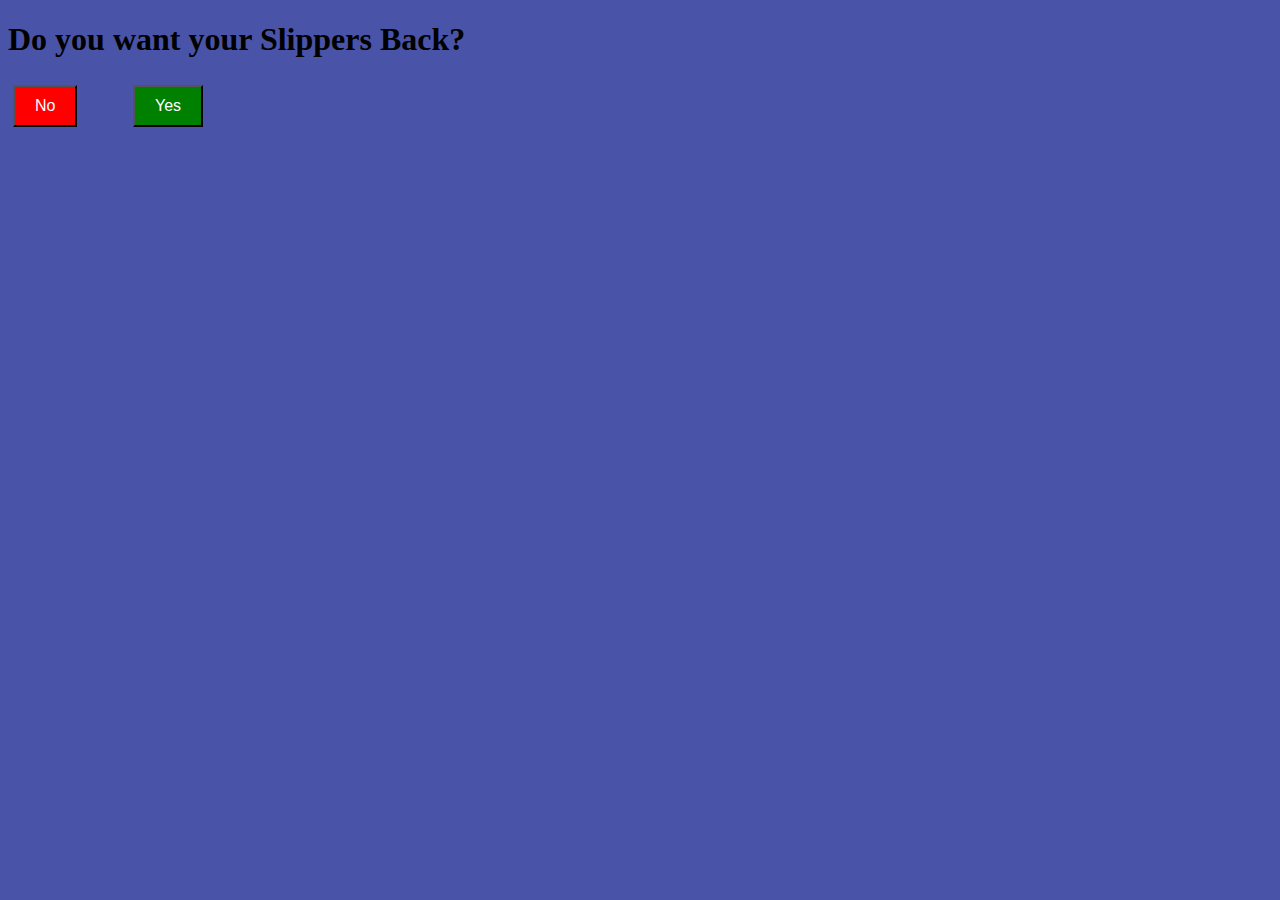
==== index.html @ 0986339b "Repo Initialization" ====
<!DOCTYPE html>
<html lang="en">
<head>
  <meta charset="UTF-8">
  <meta name="viewport" content="width=device-width, initial-scale=1.0">
  <title>Random Move Effect</title>
  <style>
    /* Style for the buttons */
    body{
        background-color: rgb(73, 84, 168);
        caret-color: blue; /* Change text cursor color */
        }
    .btn {
      padding: 10px 20px;
      font-size: 16px;
      cursor: pointer;
      margin: 5px;
      position: absolute;
    }

    /* Style for the "Yes" button */
    #yes-btn {
      background-color: green;
      color: white;
      left: 10%;
    }

    /* Style for the "No" button */
    .no-btn {
      background-color: red;
      color: white;
    }
    .container {

        /* height: 100vh; */
        width: 100vw;
        display: flex;
    }

  </style>
</head>
<body>

  <!-- HTML buttons with IDs for styling and JavaScript interaction -->
  <h1>Do you want your Slippers Back?</h1>
  <div class="container">
      <button id="yes-btn" class="btn" onmouseover="moveButton('yes-btn')">Yes</button>
      <button id="no-btn" class="btn no-btn" onclick="displayResult()">No</button>
  </div>

  <h1 style="margin-top: 90px;" class="result"></h1>

  <script>
    // JavaScript function to move the "Yes" button to a random location when hovered
    const btn = document.querySelector('.btn');
    const h1 = document.querySelector('.result');
    btn.addEventListener('click', function(e){
        h1.textContent = "OK";
        h1.style = `
            margin-top: 10px;
        `;
    });

    function displayResult() {
      h1.textContent = "OK";
    }

    function moveButton(buttonId) {
      var button = document.getElementById(buttonId);
      var maxWidth = window.innerWidth - button.clientWidth;
      var maxHeight = window.innerHeight - button.clientHeight;

      var newX = Math.floor(Math.random() * maxWidth);
      var newY = Math.floor(Math.random() * maxHeight);

      button.style.left = newX + 'px';
      button.style.top = newY + 'px';
    }
  </script>
</body>
</html>
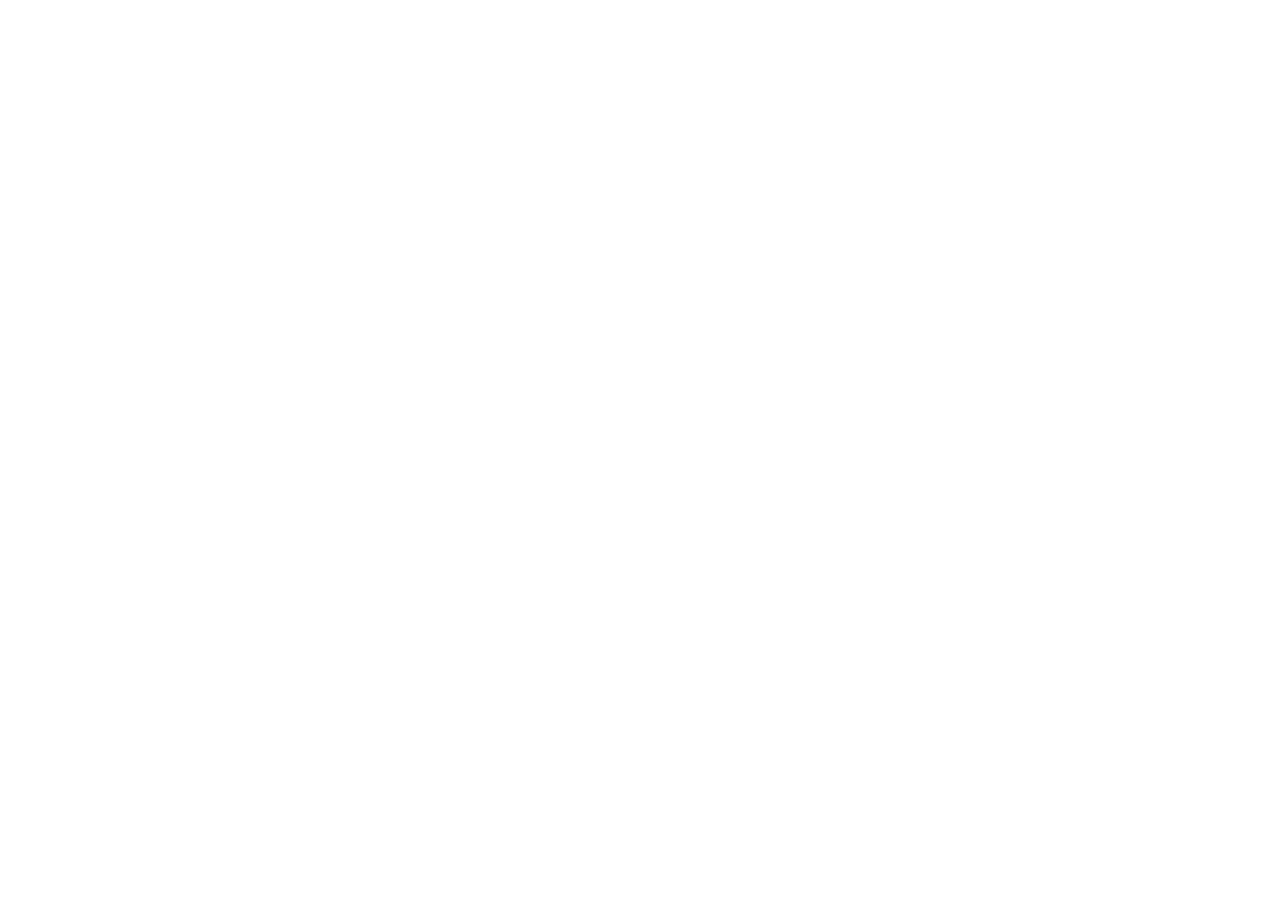
==== commit 5618bb72: "Fetch API" ====
--- a/index.html
+++ b/index.html
@@ -1,81 +1,14 @@
 <!DOCTYPE html>
 <html lang="en">
+
 <head>
-  <meta charset="UTF-8">
-  <meta name="viewport" content="width=device-width, initial-scale=1.0">
-  <title>Random Move Effect</title>
-  <style>
-    /* Style for the buttons */
-    body{
-        background-color: rgb(73, 84, 168);
-        caret-color: blue; /* Change text cursor color */
-        }
-    .btn {
-      padding: 10px 20px;
-      font-size: 16px;
-      cursor: pointer;
-      margin: 5px;
-      position: absolute;
-    }
+    <meta charset="UTF-8">
+    <meta name="viewport" content="width=device-width, initial-scale=1.0">
+    <title>Document</title>
+    <!-- <script src="script.js" defer></script> -->
+</head>
 
-    /* Style for the "Yes" button */
-    #yes-btn {
-      background-color: green;
-      color: white;
-      left: 10%;
-    }
+<body>
+</body>
 
-    /* Style for the "No" button */
-    .no-btn {
-      background-color: red;
-      color: white;
-    }
-    .container {
-
-        /* height: 100vh; */
-        width: 100vw;
-        display: flex;
-    }
-
-  </style>
-</head>
-<body>
-
-  <!-- HTML buttons with IDs for styling and JavaScript interaction -->
-  <h1>Do you want your Slippers Back?</h1>
-  <div class="container">
-      <button id="yes-btn" class="btn" onmouseover="moveButton('yes-btn')">Yes</button>
-      <button id="no-btn" class="btn no-btn" onclick="displayResult()">No</button>
-  </div>
-
-  <h1 style="margin-top: 90px;" class="result"></h1>
-
-  <script>
-    // JavaScript function to move the "Yes" button to a random location when hovered
-    const btn = document.querySelector('.btn');
-    const h1 = document.querySelector('.result');
-    btn.addEventListener('click', function(e){
-        h1.textContent = "OK";
-        h1.style = `
-            margin-top: 10px;
-        `;
-    });
-
-    function displayResult() {
-      h1.textContent = "OK";
-    }
-
-    function moveButton(buttonId) {
-      var button = document.getElementById(buttonId);
-      var maxWidth = window.innerWidth - button.clientWidth;
-      var maxHeight = window.innerHeight - button.clientHeight;
-
-      var newX = Math.floor(Math.random() * maxWidth);
-      var newY = Math.floor(Math.random() * maxHeight);
-
-      button.style.left = newX + 'px';
-      button.style.top = newY + 'px';
-    }
-  </script>
-</body>
-</html>
+</html>